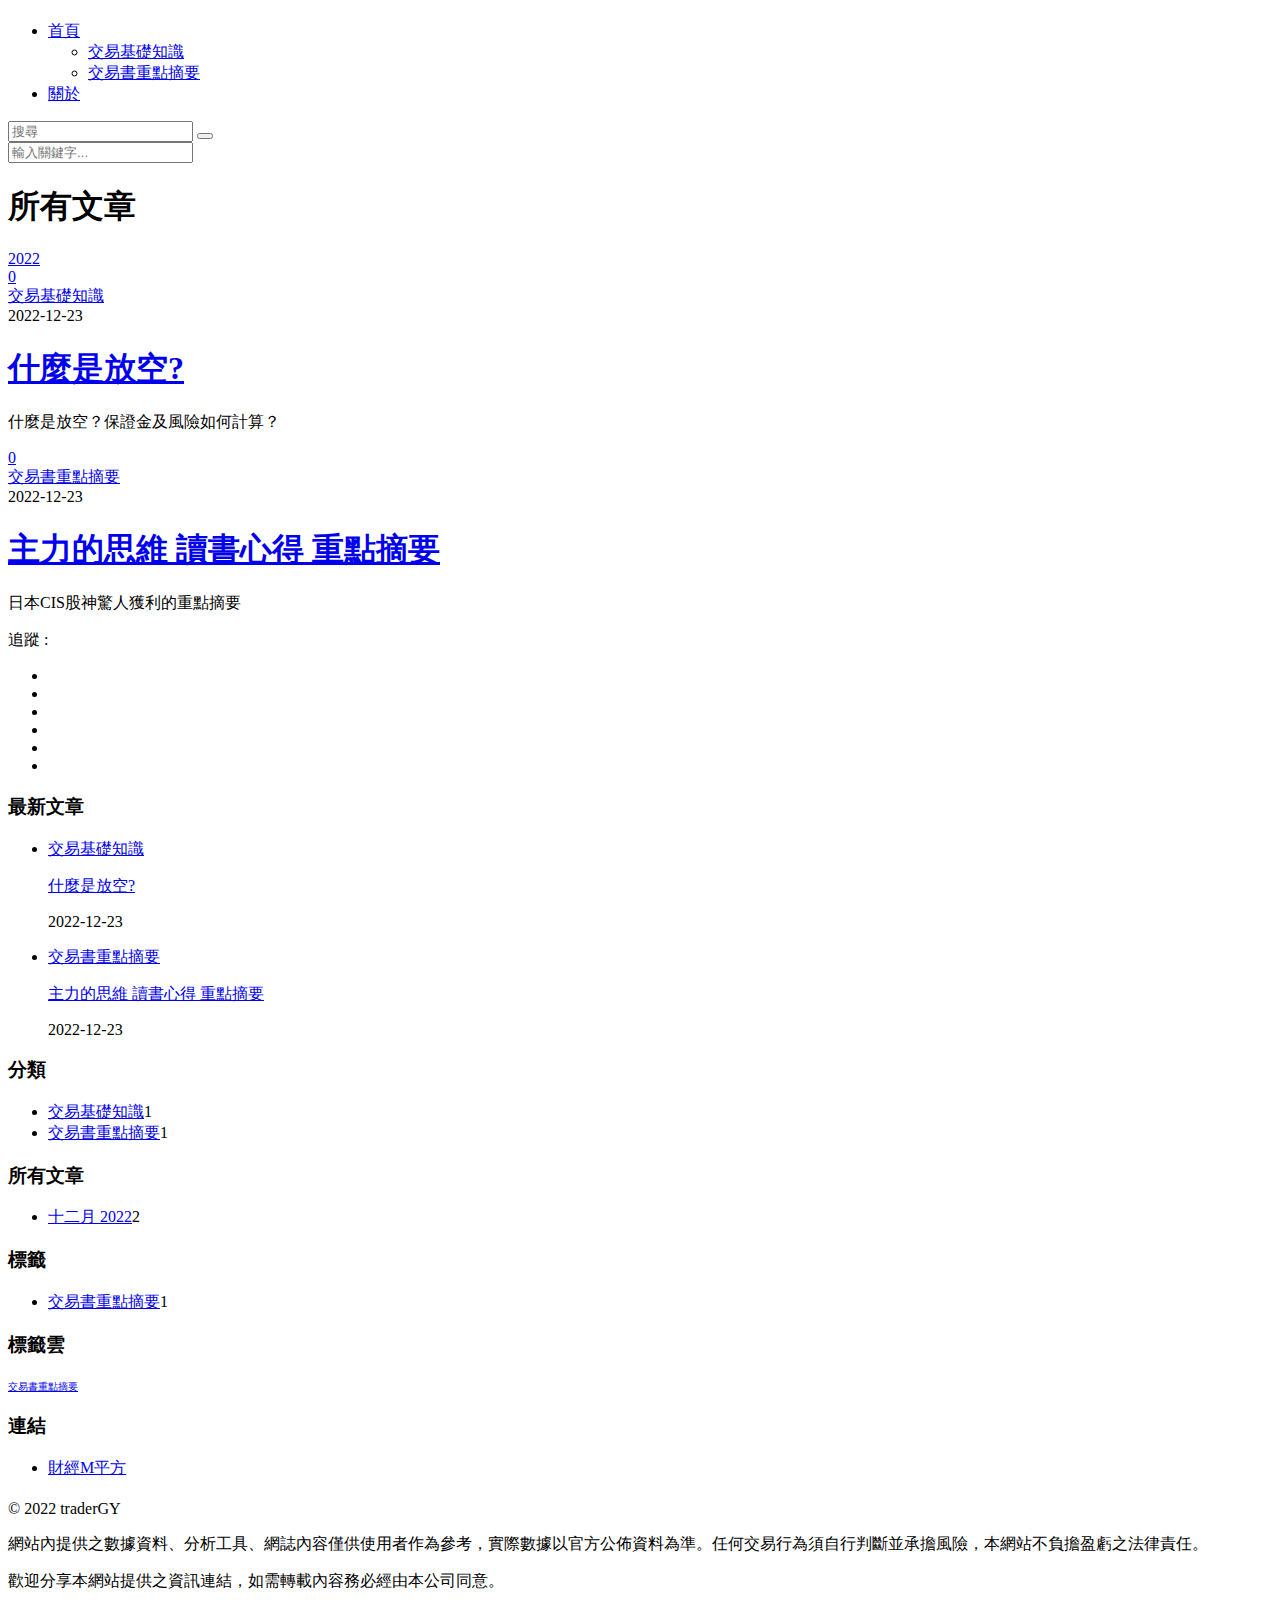
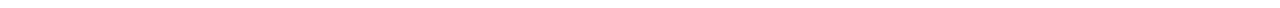
==== archives/index.html @ 73e3e4c4 "Site updated: 2022-12-25 18:45:52" ====
<!DOCTYPE html>
<html>
<head>
    <meta charset="utf-8" />

    

    
    <title>所有文章 | trading101 交易101</title>
    
    <meta name="viewport" content="width=device-width, initial-scale=1, maximum-scale=1">
    
    <meta name="description" content="一致性的獲利 卓越的報酬">
<meta property="og:type" content="website">
<meta property="og:title" content="trading101 交易101">
<meta property="og:url" content="https://trading101tw.github.io/trading101tw/archives/index.html">
<meta property="og:site_name" content="trading101 交易101">
<meta property="og:description" content="一致性的獲利 卓越的報酬">
<meta property="og:locale" content="zh_TW">
<meta property="article:author" content="traderGY">
<meta property="article:tag" content="交易">
<meta name="twitter:card" content="summary">
    

    
        <link rel="alternate" href="/" title="trading101 交易101" type="application/atom+xml" />
    

    
        <link rel="icon" href="/trading101tw/logo.png" />
    

    
<link rel="stylesheet" href="/trading101tw/libs/font-awesome/css/font-awesome.min.css">

    
<link rel="stylesheet" href="/trading101tw/libs/titillium-web/styles.css">

    
<link rel="stylesheet" href="/trading101tw/libs/source-code-pro/styles.css">


    
<link rel="stylesheet" href="/trading101tw/css/style.css">


    
<script src="/trading101tw/libs/jquery/3.5.0/jquery.min.js"></script>

    
    
        
<link rel="stylesheet" href="/trading101tw/libs/lightgallery/css/lightgallery.min.css">

    
    
        
<link rel="stylesheet" href="/trading101tw/libs/justified-gallery/justifiedGallery.min.css">

    
    
    
    


<meta name="generator" content="Hexo 6.3.0"></head>

<body>
    <div id="wrap">
        <header id="header">
    <div id="header-outer" class="outer">
        <div class="container">
            <div class="container-inner">
                <div id="header-title">
                    <h1 class="logo-wrap">
                        <a href="/trading101tw/" class="logo"></a>
                    </h1>
                    
                </div>
                <div id="header-inner" class="nav-container">
                    <a id="main-nav-toggle" class="nav-icon fa fa-bars"></a>
                    <div class="nav-container-inner">
                        <ul id="main-nav">
                            
                                <li class="main-nav-list-item" >
                                    <a class="main-nav-list-link" href="/trading101tw/">首頁</a>
                                </li>
                            
                                    <ul class="main-nav-list"><li class="main-nav-list-item"><a class="main-nav-list-link" href="/trading101tw/categories/%E4%BA%A4%E6%98%93%E5%9F%BA%E7%A4%8E%E7%9F%A5%E8%AD%98/">交易基礎知識</a></li><li class="main-nav-list-item"><a class="main-nav-list-link" href="/trading101tw/categories/%E4%BA%A4%E6%98%93%E6%9B%B8%E9%87%8D%E9%BB%9E%E6%91%98%E8%A6%81/">交易書重點摘要</a></li></ul>
                                
                                <li class="main-nav-list-item" >
                                    <a class="main-nav-list-link" href="/trading101tw/about/index.html">關於</a>
                                </li>
                            
                        </ul>
                        <nav id="sub-nav">
                            <div id="search-form-wrap">

    <form class="search-form">
        <input type="text" class="ins-search-input search-form-input" placeholder="搜尋" />
        <button type="submit" class="search-form-submit"></button>
    </form>
    <div class="ins-search">
    <div class="ins-search-mask"></div>
    <div class="ins-search-container">
        <div class="ins-input-wrapper">
            <input type="text" class="ins-search-input" placeholder="輸入關鍵字..." />
            <span class="ins-close ins-selectable"><i class="fa fa-times-circle"></i></span>
        </div>
        <div class="ins-section-wrapper">
            <div class="ins-section-container"></div>
        </div>
    </div>
</div>
<script>
(function (window) {
    var INSIGHT_CONFIG = {
        TRANSLATION: {
            POSTS: '文章',
            PAGES: '頁面',
            CATEGORIES: '分類',
            TAGS: '標籤',
            UNTITLED: '(未命名)',
        },
        ROOT_URL: '/trading101tw/',
        CONTENT_URL: '/trading101tw/content.json',
    };
    window.INSIGHT_CONFIG = INSIGHT_CONFIG;
})(window);
</script>

<script src="/trading101tw/js/insight.js"></script>


</div>
                        </nav>
                    </div>
                </div>
            </div>
        </div>
    </div>
</header>

        <div class="container">
            <div class="main-body container-inner">
                <div class="main-body-inner">
                    <section id="main">
                        <div class="main-body-header">
    <h1 class="header">
    
    <i class="icon fa fa-archive"></i>所有文章
    </h1>
</div>

                        <div class="main-body-content">
                            

    
    
        
        
        <section class="archives-wrap">
            <div class="archive-year-wrap">
                <a href="/trading101tw/archives/2022" class="archive-year"><i class="icon fa fa-calendar-o"></i>2022</a>
            </div>
            <div class="archives">
    
    
    
        <div class="article-row">
    
        <article class="article article-summary">
    <div class="article-summary-inner">
        
        <a href="/trading101tw/2022/12/23/002.what_is_put/" class="thumbnail">
    
    
        <span style="background-image:url(https://cdn-images-1.medium.com/max/800/0*zMNPak4iSDjOKXMn.png)" alt="什麼是放空?" class="thumbnail-image"></span>
    
    
        
<span class="comment-counter">
    <i class="fa fa-comments-o"></i>
    
        <span class="disqus-comment-count" data-disqus-identifier="" data-disqus-url="https://trading101tw.github.io/trading101tw/2022/12/23/002.what_is_put/">0</span>
    
</span>


    
</a>

        
        <div class="article-meta">
            <div class="category">
            <a class="article-category-link" href="/trading101tw/categories/%E4%BA%A4%E6%98%93%E5%9F%BA%E7%A4%8E%E7%9F%A5%E8%AD%98/">交易基礎知識</a>
            </div>
            <div class="date"><time datetime="2022-12-23T03:04:16.000Z" itemprop="datePublished">2022-12-23</time></div>
        </div>
        
    
        <h1 class="article-title" itemprop="name">
        <a href="/trading101tw/2022/12/23/002.what_is_put/">什麼是放空?</a>
        </h1>
    

        <p class="article-excerpt">
            
什麼是放空？保證金及風險如何計算？
        </p>
    </div>
</article>
    

    
    
    
    
        <article class="article article-summary">
    <div class="article-summary-inner">
        
        <a href="/trading101tw/2022/12/23/001.cis/" class="thumbnail">
    
    
        <span style="background-image:url(https://miro.medium.com/max/524/1*guSdLUS6eLBQT9tmEbrQmQ.webp)" alt="主力的思維 讀書心得 重點摘要" class="thumbnail-image"></span>
    
    
        
<span class="comment-counter">
    <i class="fa fa-comments-o"></i>
    
        <span class="disqus-comment-count" data-disqus-identifier="" data-disqus-url="https://trading101tw.github.io/trading101tw/2022/12/23/001.cis/">0</span>
    
</span>


    
</a>

        
        <div class="article-meta">
            <div class="category">
            <a class="article-category-link" href="/trading101tw/categories/%E4%BA%A4%E6%98%93%E6%9B%B8%E9%87%8D%E9%BB%9E%E6%91%98%E8%A6%81/">交易書重點摘要</a>
            </div>
            <div class="date"><time datetime="2022-12-23T03:04:00.000Z" itemprop="datePublished">2022-12-23</time></div>
        </div>
        
    
        <h1 class="article-title" itemprop="name">
        <a href="/trading101tw/2022/12/23/001.cis/">主力的思維 讀書心得 重點摘要</a>
        </h1>
    

        <p class="article-excerpt">
            
日本CIS股神驚人獲利的重點摘要
        </p>
    </div>
</article>
    
        </div>
    


    </div></section>



                        </div>
                    </section>
                    <aside id="sidebar">
    <a class="sidebar-toggle" title="Expand Sidebar"><i class="toggle icon"></i></a>
    <div class="sidebar-top">
        <p>追蹤 :</p>
        <ul class="social-links">
            
                
                <li>
                    <a class="social-tooltip" title="twitter" href="/trading101tw/" target="_blank" rel="noopener">
                        <i class="icon fa fa-twitter"></i>
                    </a>
                </li>
                
            
                
                <li>
                    <a class="social-tooltip" title="facebook" href="/trading101tw/" target="_blank" rel="noopener">
                        <i class="icon fa fa-facebook"></i>
                    </a>
                </li>
                
            
                
                <li>
                    <a class="social-tooltip" title="stack-overflow" href="/trading101tw/" target="_blank" rel="noopener">
                        <i class="icon fa fa-stack-overflow"></i>
                    </a>
                </li>
                
            
                
                <li>
                    <a class="social-tooltip" title="github" href="https://github.com/ppoffice/hexo-theme-hueman" target="_blank" rel="noopener">
                        <i class="icon fa fa-github"></i>
                    </a>
                </li>
                
            
                
                <li>
                    <a class="social-tooltip" title="weibo" href="/trading101tw/" target="_blank" rel="noopener">
                        <i class="icon fa fa-weibo"></i>
                    </a>
                </li>
                
            
                
                <li>
                    <a class="social-tooltip" title="rss" href="/trading101tw/" target="_blank" rel="noopener">
                        <i class="icon fa fa-rss"></i>
                    </a>
                </li>
                
            
        </ul>
    </div>
    
    <div class="widgets-container">
        
            
                

            
                
    <div class="widget-wrap">
        <h3 class="widget-title">最新文章</h3>
        <div class="widget">
            <ul id="recent-post" class="">
                
                    <li>
                        
                        <div class="item-thumbnail">
                            <a href="/trading101tw/2022/12/23/002.what_is_put/" class="thumbnail">
    
    
        <span style="background-image:url(https://cdn-images-1.medium.com/max/800/0*zMNPak4iSDjOKXMn.png)" alt="什麼是放空?" class="thumbnail-image"></span>
    
    
</a>

                        </div>
                        
                        <div class="item-inner">
                            <p class="item-category"><a class="article-category-link" href="/trading101tw/categories/%E4%BA%A4%E6%98%93%E5%9F%BA%E7%A4%8E%E7%9F%A5%E8%AD%98/">交易基礎知識</a></p>
                            <p class="item-title"><a href="/trading101tw/2022/12/23/002.what_is_put/" class="title">什麼是放空?</a></p>
                            <p class="item-date"><time datetime="2022-12-23T03:04:16.000Z" itemprop="datePublished">2022-12-23</time></p>
                        </div>
                    </li>
                
                    <li>
                        
                        <div class="item-thumbnail">
                            <a href="/trading101tw/2022/12/23/001.cis/" class="thumbnail">
    
    
        <span style="background-image:url(https://miro.medium.com/max/524/1*guSdLUS6eLBQT9tmEbrQmQ.webp)" alt="主力的思維 讀書心得 重點摘要" class="thumbnail-image"></span>
    
    
</a>

                        </div>
                        
                        <div class="item-inner">
                            <p class="item-category"><a class="article-category-link" href="/trading101tw/categories/%E4%BA%A4%E6%98%93%E6%9B%B8%E9%87%8D%E9%BB%9E%E6%91%98%E8%A6%81/">交易書重點摘要</a></p>
                            <p class="item-title"><a href="/trading101tw/2022/12/23/001.cis/" class="title">主力的思維 讀書心得 重點摘要</a></p>
                            <p class="item-date"><time datetime="2022-12-23T03:04:00.000Z" itemprop="datePublished">2022-12-23</time></p>
                        </div>
                    </li>
                
            </ul>
        </div>
    </div>

            
                
    <div class="widget-wrap widget-list">
        <h3 class="widget-title">分類</h3>
        <div class="widget">
            <ul class="category-list"><li class="category-list-item"><a class="category-list-link" href="/trading101tw/categories/%E4%BA%A4%E6%98%93%E5%9F%BA%E7%A4%8E%E7%9F%A5%E8%AD%98/">交易基礎知識</a><span class="category-list-count">1</span></li><li class="category-list-item"><a class="category-list-link" href="/trading101tw/categories/%E4%BA%A4%E6%98%93%E6%9B%B8%E9%87%8D%E9%BB%9E%E6%91%98%E8%A6%81/">交易書重點摘要</a><span class="category-list-count">1</span></li></ul>
        </div>
    </div>


            
                
    <div class="widget-wrap widget-list">
        <h3 class="widget-title">所有文章</h3>
        <div class="widget">
            <ul class="archive-list"><li class="archive-list-item"><a class="archive-list-link" href="/trading101tw/archives/2022/12/">十二月 2022</a><span class="archive-list-count">2</span></li></ul>
        </div>
    </div>


            
                
    <div class="widget-wrap widget-list">
        <h3 class="widget-title">標籤</h3>
        <div class="widget">
            <ul class="tag-list" itemprop="keywords"><li class="tag-list-item"><a class="tag-list-link" href="/trading101tw/tags/%E4%BA%A4%E6%98%93%E6%9B%B8%E9%87%8D%E9%BB%9E%E6%91%98%E8%A6%81/" rel="tag">交易書重點摘要</a><span class="tag-list-count">1</span></li></ul>
        </div>
    </div>


            
                
    <div class="widget-wrap widget-float">
        <h3 class="widget-title">標籤雲</h3>
        <div class="widget tagcloud">
            <a href="/trading101tw/tags/%E4%BA%A4%E6%98%93%E6%9B%B8%E9%87%8D%E9%BB%9E%E6%91%98%E8%A6%81/" style="font-size: 10px;">交易書重點摘要</a>
        </div>
    </div>


            
                
    <div class="widget-wrap widget-list">
        <h3 class="widget-title">連結</h3>
        <div class="widget">
            <ul>
                
                    <li>
                        <a target="_blank" rel="noopener" href="https://www.macromicro.me/">財經M平方</a>
                    </li>
                
            </ul>
        </div>
    </div>


            
        
    </div>
</aside>

                </div>
            </div>
        </div>
        <footer id="footer">
    <div class="container">
        <div class="container-inner">
            <a id="back-to-top" href="javascript:;"><i class="icon fa fa-angle-up"></i></a>
            <div class="credit">
                <h1 class="logo-wrap">
                    <a href="/trading101tw/" class="logo"></a>
                </h1>
                <p>&copy; 2022 traderGY</p>
                
                <p>網站內提供之數據資料、分析工具、網誌內容僅供使用者作為參考，實際數據以官方公佈資料為準。任何交易行為須自行判斷並承擔風險，本網站不負擔盈虧之法律責任。</p>
                <p>歡迎分享本網站提供之資訊連結，如需轉載內容務必經由本公司同意。</p>
                
            </div>
            <div class="footer-plugins">
              
    


            </div>
        </div>
    </div>
</footer>

    </div>
    
    
    <script>
    var disqus_shortname = 'hexo-theme-hueman';
    
    
    (function() {
    var dsq = document.createElement('script');
    dsq.type = 'text/javascript';
    dsq.async = true;
    dsq.src = '//' + disqus_shortname + '.disqus.com/count.js';
    (document.getElementsByTagName('head')[0] || document.getElementsByTagName('body')[0]).appendChild(dsq);
    })();
    </script>





    
        
<script src="/trading101tw/libs/lightgallery/js/lightgallery.min.js"></script>

        
<script src="/trading101tw/libs/lightgallery/js/lg-thumbnail.min.js"></script>

        
<script src="/trading101tw/libs/lightgallery/js/lg-pager.min.js"></script>

        
<script src="/trading101tw/libs/lightgallery/js/lg-autoplay.min.js"></script>

        
<script src="/trading101tw/libs/lightgallery/js/lg-fullscreen.min.js"></script>

        
<script src="/trading101tw/libs/lightgallery/js/lg-zoom.min.js"></script>

        
<script src="/trading101tw/libs/lightgallery/js/lg-hash.min.js"></script>

        
<script src="/trading101tw/libs/lightgallery/js/lg-share.min.js"></script>

        
<script src="/trading101tw/libs/lightgallery/js/lg-video.min.js"></script>

    
    
        
<script src="/trading101tw/libs/justified-gallery/jquery.justifiedGallery.min.js"></script>

    
    

    
    
    



<!-- Custom Scripts -->

<script src="/trading101tw/js/main.js"></script>


</body>
</html>
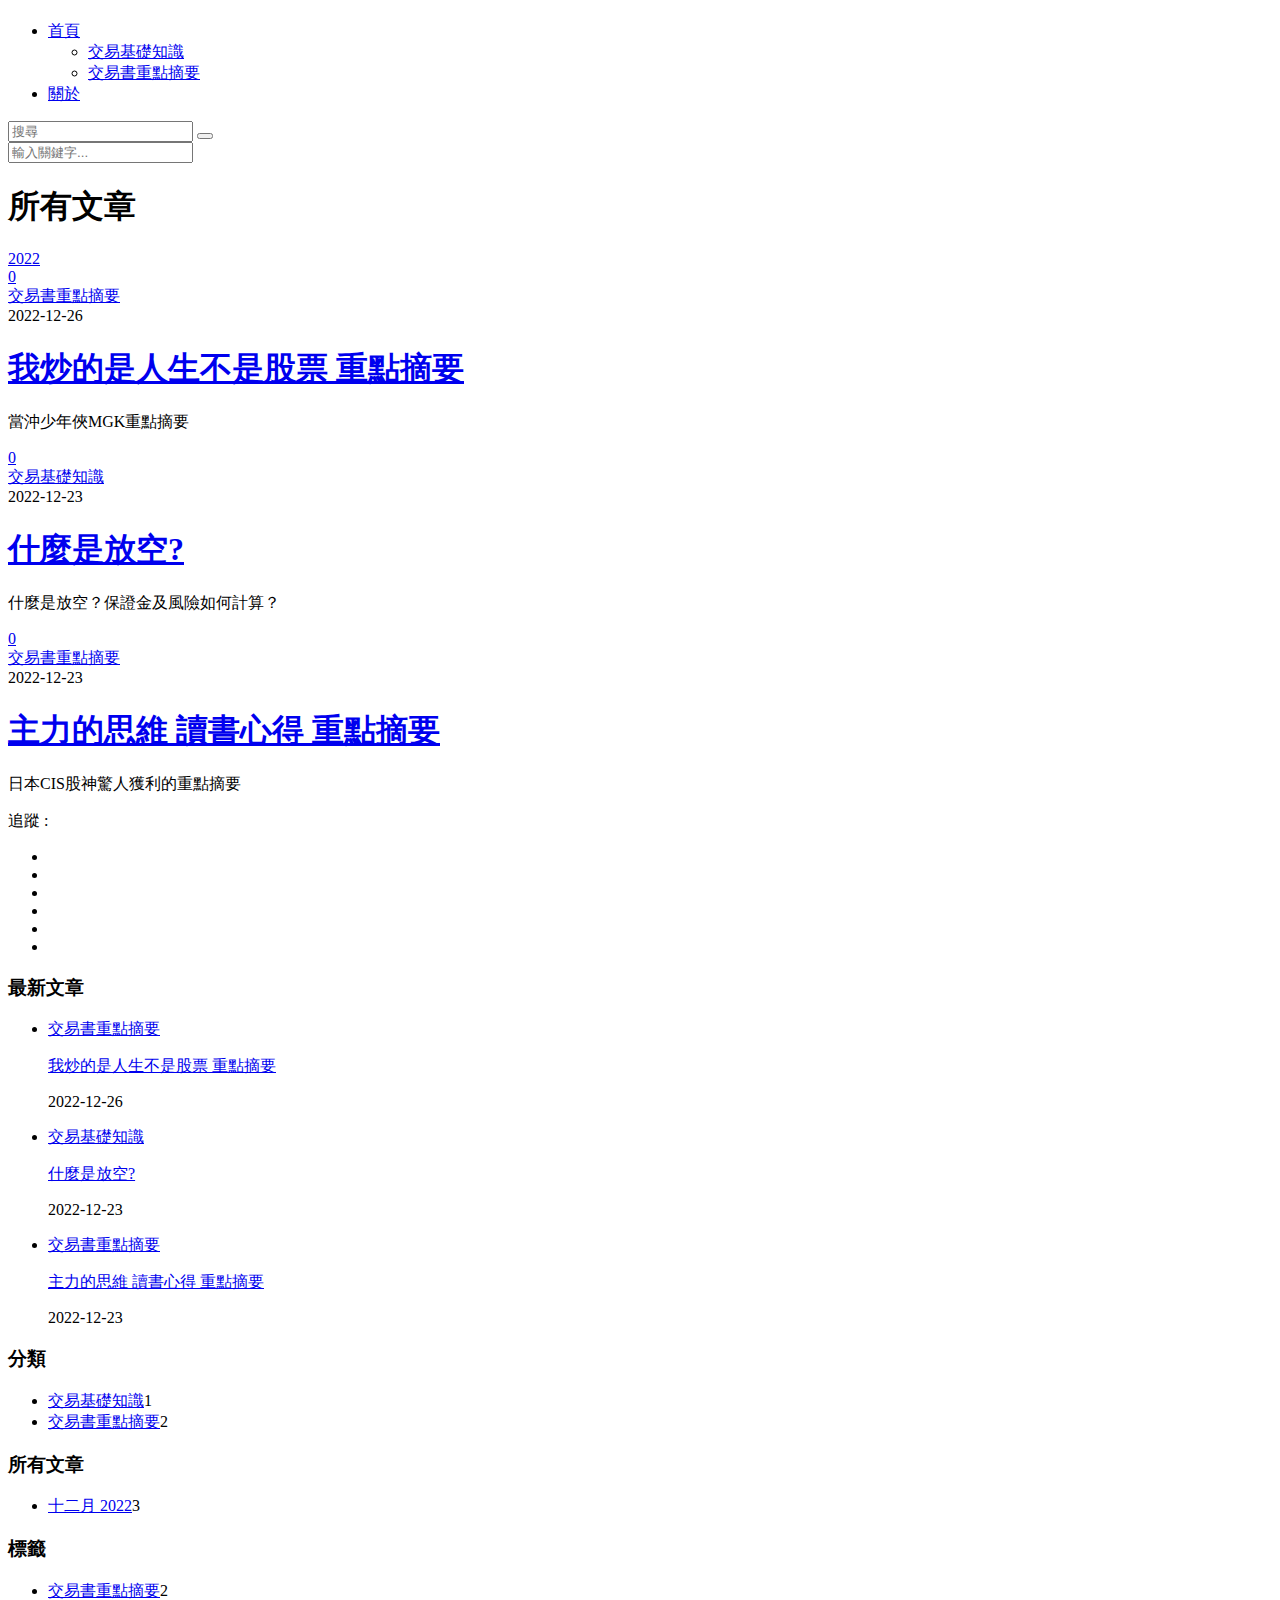
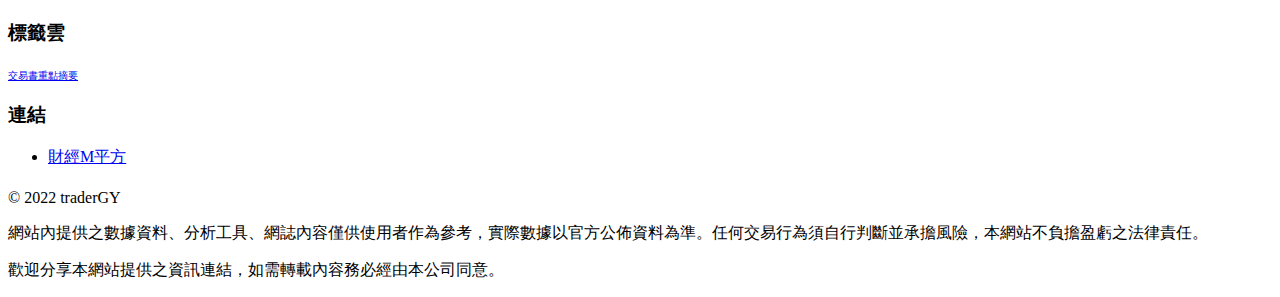
==== commit 6b961e8f: "Site updated: 2022-12-27 08:50:57" ====
--- a/archives/index.html
+++ b/archives/index.html
@@ -13,7 +13,7 @@
     <meta name="description" content="一致性的獲利 卓越的報酬">
 <meta property="og:type" content="website">
 <meta property="og:title" content="trading101 交易101">
-<meta property="og:url" content="https://trading101tw.github.io/trading101tw/archives/index.html">
+<meta property="og:url" content="http://trading101.tw/archives/index.html">
 <meta property="og:site_name" content="trading101 交易101">
 <meta property="og:description" content="一致性的獲利 卓越的報酬">
 <meta property="og:locale" content="zh_TW">
@@ -27,37 +27,48 @@
     
 
     
-        <link rel="icon" href="/trading101tw/logo.png" />
-    
-
-    
-<link rel="stylesheet" href="/trading101tw/libs/font-awesome/css/font-awesome.min.css">
-
-    
-<link rel="stylesheet" href="/trading101tw/libs/titillium-web/styles.css">
-
-    
-<link rel="stylesheet" href="/trading101tw/libs/source-code-pro/styles.css">
-
-
-    
-<link rel="stylesheet" href="/trading101tw/css/style.css">
-
-
-    
-<script src="/trading101tw/libs/jquery/3.5.0/jquery.min.js"></script>
-
-    
-    
-        
-<link rel="stylesheet" href="/trading101tw/libs/lightgallery/css/lightgallery.min.css">
-
-    
-    
-        
-<link rel="stylesheet" href="/trading101tw/libs/justified-gallery/justifiedGallery.min.css">
-
-    
+        <link rel="icon" href="/logo.png" />
+    
+
+    
+<link rel="stylesheet" href="/libs/font-awesome/css/font-awesome.min.css">
+
+    
+<link rel="stylesheet" href="/libs/titillium-web/styles.css">
+
+    
+<link rel="stylesheet" href="/libs/source-code-pro/styles.css">
+
+
+    
+<link rel="stylesheet" href="/css/style.css">
+
+
+    
+<script src="/libs/jquery/3.5.0/jquery.min.js"></script>
+
+    
+    
+        
+<link rel="stylesheet" href="/libs/lightgallery/css/lightgallery.min.css">
+
+    
+    
+        
+<link rel="stylesheet" href="/libs/justified-gallery/justifiedGallery.min.css">
+
+    
+    
+        <!-- Google tag (gtag.js) -->
+<script async src="https://www.googletagmanager.com/gtag/js?id=G-Y7VRNK08S7"></script>
+<script>
+  window.dataLayer = window.dataLayer || [];
+  function gtag(){dataLayer.push(arguments);}
+  gtag('js', new Date());
+
+  gtag('config', 'G-Y7VRNK08S7');
+</script>
+
     
     
     
@@ -73,7 +84,7 @@
             <div class="container-inner">
                 <div id="header-title">
                     <h1 class="logo-wrap">
-                        <a href="/trading101tw/" class="logo"></a>
+                        <a href="/" class="logo"></a>
                     </h1>
                     
                 </div>
@@ -83,13 +94,13 @@
                         <ul id="main-nav">
                             
                                 <li class="main-nav-list-item" >
-                                    <a class="main-nav-list-link" href="/trading101tw/">首頁</a>
+                                    <a class="main-nav-list-link" href="/">首頁</a>
                                 </li>
                             
-                                    <ul class="main-nav-list"><li class="main-nav-list-item"><a class="main-nav-list-link" href="/trading101tw/categories/%E4%BA%A4%E6%98%93%E5%9F%BA%E7%A4%8E%E7%9F%A5%E8%AD%98/">交易基礎知識</a></li><li class="main-nav-list-item"><a class="main-nav-list-link" href="/trading101tw/categories/%E4%BA%A4%E6%98%93%E6%9B%B8%E9%87%8D%E9%BB%9E%E6%91%98%E8%A6%81/">交易書重點摘要</a></li></ul>
+                                    <ul class="main-nav-list"><li class="main-nav-list-item"><a class="main-nav-list-link" href="/categories/%E4%BA%A4%E6%98%93%E5%9F%BA%E7%A4%8E%E7%9F%A5%E8%AD%98/">交易基礎知識</a></li><li class="main-nav-list-item"><a class="main-nav-list-link" href="/categories/%E4%BA%A4%E6%98%93%E6%9B%B8%E9%87%8D%E9%BB%9E%E6%91%98%E8%A6%81/">交易書重點摘要</a></li></ul>
                                 
                                 <li class="main-nav-list-item" >
-                                    <a class="main-nav-list-link" href="/trading101tw/about/index.html">關於</a>
+                                    <a class="main-nav-list-link" href="/about/index.html">關於</a>
                                 </li>
                             
                         </ul>
@@ -122,14 +133,14 @@
             TAGS: '標籤',
             UNTITLED: '(未命名)',
         },
-        ROOT_URL: '/trading101tw/',
-        CONTENT_URL: '/trading101tw/content.json',
+        ROOT_URL: '/',
+        CONTENT_URL: '/content.json',
     };
     window.INSIGHT_CONFIG = INSIGHT_CONFIG;
 })(window);
 </script>
 
-<script src="/trading101tw/js/insight.js"></script>
+<script src="/js/insight.js"></script>
 
 
 </div>
@@ -161,7 +172,7 @@
         
         <section class="archives-wrap">
             <div class="archive-year-wrap">
-                <a href="/trading101tw/archives/2022" class="archive-year"><i class="icon fa fa-calendar-o"></i>2022</a>
+                <a href="/archives/2022" class="archive-year"><i class="icon fa fa-calendar-o"></i>2022</a>
             </div>
             <div class="archives">
     
@@ -172,17 +183,17 @@
         <article class="article article-summary">
     <div class="article-summary-inner">
         
-        <a href="/trading101tw/2022/12/23/002.what_is_put/" class="thumbnail">
-    
-    
-        <span style="background-image:url(https://cdn-images-1.medium.com/max/800/0*zMNPak4iSDjOKXMn.png)" alt="什麼是放空?" class="thumbnail-image"></span>
+        <a href="/2022/12/26/003.mgk/" class="thumbnail">
+    
+    
+        <span style="background-image:url(https://cdn-images-1.medium.com/max/800/0*VFWj1KvvuFOBeaFv)" alt="我炒的是人生不是股票 重點摘要" class="thumbnail-image"></span>
     
     
         
 <span class="comment-counter">
     <i class="fa fa-comments-o"></i>
     
-        <span class="disqus-comment-count" data-disqus-identifier="" data-disqus-url="https://trading101tw.github.io/trading101tw/2022/12/23/002.what_is_put/">0</span>
+        <span class="disqus-comment-count" data-disqus-identifier="" data-disqus-url="http://trading101.tw/2022/12/26/003.mgk/">0</span>
     
 </span>
 
@@ -193,14 +204,61 @@
         
         <div class="article-meta">
             <div class="category">
-            <a class="article-category-link" href="/trading101tw/categories/%E4%BA%A4%E6%98%93%E5%9F%BA%E7%A4%8E%E7%9F%A5%E8%AD%98/">交易基礎知識</a>
+            <a class="article-category-link" href="/categories/%E4%BA%A4%E6%98%93%E6%9B%B8%E9%87%8D%E9%BB%9E%E6%91%98%E8%A6%81/">交易書重點摘要</a>
+            </div>
+            <div class="date"><time datetime="2022-12-26T14:45:00.000Z" itemprop="datePublished">2022-12-26</time></div>
+        </div>
+        
+    
+        <h1 class="article-title" itemprop="name">
+        <a href="/2022/12/26/003.mgk/">我炒的是人生不是股票 重點摘要</a>
+        </h1>
+    
+
+        <p class="article-excerpt">
+            
+當沖少年俠MGK重點摘要
+        </p>
+    </div>
+</article>
+    
+
+    
+    
+    
+    
+        <article class="article article-summary">
+    <div class="article-summary-inner">
+        
+        <a href="/2022/12/23/002.what_is_put/" class="thumbnail">
+    
+    
+        <span style="background-image:url(https://cdn-images-1.medium.com/max/800/0*zMNPak4iSDjOKXMn.png)" alt="什麼是放空?" class="thumbnail-image"></span>
+    
+    
+        
+<span class="comment-counter">
+    <i class="fa fa-comments-o"></i>
+    
+        <span class="disqus-comment-count" data-disqus-identifier="" data-disqus-url="http://trading101.tw/2022/12/23/002.what_is_put/">0</span>
+    
+</span>
+
+
+    
+</a>
+
+        
+        <div class="article-meta">
+            <div class="category">
+            <a class="article-category-link" href="/categories/%E4%BA%A4%E6%98%93%E5%9F%BA%E7%A4%8E%E7%9F%A5%E8%AD%98/">交易基礎知識</a>
             </div>
             <div class="date"><time datetime="2022-12-23T03:04:16.000Z" itemprop="datePublished">2022-12-23</time></div>
         </div>
         
     
         <h1 class="article-title" itemprop="name">
-        <a href="/trading101tw/2022/12/23/002.what_is_put/">什麼是放空?</a>
+        <a href="/2022/12/23/002.what_is_put/">什麼是放空?</a>
         </h1>
     
 
@@ -211,15 +269,19 @@
     </div>
 </article>
     
-
-    
-    
-    
+        </div>
+    
+
+    
+    
+    
+    
+        <div class="article-row">
     
         <article class="article article-summary">
     <div class="article-summary-inner">
         
-        <a href="/trading101tw/2022/12/23/001.cis/" class="thumbnail">
+        <a href="/2022/12/23/001.cis/" class="thumbnail">
     
     
         <span style="background-image:url(https://miro.medium.com/max/524/1*guSdLUS6eLBQT9tmEbrQmQ.webp)" alt="主力的思維 讀書心得 重點摘要" class="thumbnail-image"></span>
@@ -229,7 +291,7 @@
 <span class="comment-counter">
     <i class="fa fa-comments-o"></i>
     
-        <span class="disqus-comment-count" data-disqus-identifier="" data-disqus-url="https://trading101tw.github.io/trading101tw/2022/12/23/001.cis/">0</span>
+        <span class="disqus-comment-count" data-disqus-identifier="" data-disqus-url="http://trading101.tw/2022/12/23/001.cis/">0</span>
     
 </span>
 
@@ -240,14 +302,14 @@
         
         <div class="article-meta">
             <div class="category">
-            <a class="article-category-link" href="/trading101tw/categories/%E4%BA%A4%E6%98%93%E6%9B%B8%E9%87%8D%E9%BB%9E%E6%91%98%E8%A6%81/">交易書重點摘要</a>
+            <a class="article-category-link" href="/categories/%E4%BA%A4%E6%98%93%E6%9B%B8%E9%87%8D%E9%BB%9E%E6%91%98%E8%A6%81/">交易書重點摘要</a>
             </div>
             <div class="date"><time datetime="2022-12-23T03:04:00.000Z" itemprop="datePublished">2022-12-23</time></div>
         </div>
         
     
         <h1 class="article-title" itemprop="name">
-        <a href="/trading101tw/2022/12/23/001.cis/">主力的思維 讀書心得 重點摘要</a>
+        <a href="/2022/12/23/001.cis/">主力的思維 讀書心得 重點摘要</a>
         </h1>
     
 
@@ -276,7 +338,7 @@
             
                 
                 <li>
-                    <a class="social-tooltip" title="twitter" href="/trading101tw/" target="_blank" rel="noopener">
+                    <a class="social-tooltip" title="twitter" href="/" target="_blank" rel="noopener">
                         <i class="icon fa fa-twitter"></i>
                     </a>
                 </li>
@@ -284,7 +346,7 @@
             
                 
                 <li>
-                    <a class="social-tooltip" title="facebook" href="/trading101tw/" target="_blank" rel="noopener">
+                    <a class="social-tooltip" title="facebook" href="/" target="_blank" rel="noopener">
                         <i class="icon fa fa-facebook"></i>
                     </a>
                 </li>
@@ -292,7 +354,7 @@
             
                 
                 <li>
-                    <a class="social-tooltip" title="stack-overflow" href="/trading101tw/" target="_blank" rel="noopener">
+                    <a class="social-tooltip" title="stack-overflow" href="/" target="_blank" rel="noopener">
                         <i class="icon fa fa-stack-overflow"></i>
                     </a>
                 </li>
@@ -308,7 +370,7 @@
             
                 
                 <li>
-                    <a class="social-tooltip" title="weibo" href="/trading101tw/" target="_blank" rel="noopener">
+                    <a class="social-tooltip" title="weibo" href="/" target="_blank" rel="noopener">
                         <i class="icon fa fa-weibo"></i>
                     </a>
                 </li>
@@ -316,7 +378,7 @@
             
                 
                 <li>
-                    <a class="social-tooltip" title="rss" href="/trading101tw/" target="_blank" rel="noopener">
+                    <a class="social-tooltip" title="rss" href="/" target="_blank" rel="noopener">
                         <i class="icon fa fa-rss"></i>
                     </a>
                 </li>
@@ -340,10 +402,10 @@
                     <li>
                         
                         <div class="item-thumbnail">
-                            <a href="/trading101tw/2022/12/23/002.what_is_put/" class="thumbnail">
-    
-    
-        <span style="background-image:url(https://cdn-images-1.medium.com/max/800/0*zMNPak4iSDjOKXMn.png)" alt="什麼是放空?" class="thumbnail-image"></span>
+                            <a href="/2022/12/26/003.mgk/" class="thumbnail">
+    
+    
+        <span style="background-image:url(https://cdn-images-1.medium.com/max/800/0*VFWj1KvvuFOBeaFv)" alt="我炒的是人生不是股票 重點摘要" class="thumbnail-image"></span>
     
     
 </a>
@@ -351,8 +413,28 @@
                         </div>
                         
                         <div class="item-inner">
-                            <p class="item-category"><a class="article-category-link" href="/trading101tw/categories/%E4%BA%A4%E6%98%93%E5%9F%BA%E7%A4%8E%E7%9F%A5%E8%AD%98/">交易基礎知識</a></p>
-                            <p class="item-title"><a href="/trading101tw/2022/12/23/002.what_is_put/" class="title">什麼是放空?</a></p>
+                            <p class="item-category"><a class="article-category-link" href="/categories/%E4%BA%A4%E6%98%93%E6%9B%B8%E9%87%8D%E9%BB%9E%E6%91%98%E8%A6%81/">交易書重點摘要</a></p>
+                            <p class="item-title"><a href="/2022/12/26/003.mgk/" class="title">我炒的是人生不是股票 重點摘要</a></p>
+                            <p class="item-date"><time datetime="2022-12-26T14:45:00.000Z" itemprop="datePublished">2022-12-26</time></p>
+                        </div>
+                    </li>
+                
+                    <li>
+                        
+                        <div class="item-thumbnail">
+                            <a href="/2022/12/23/002.what_is_put/" class="thumbnail">
+    
+    
+        <span style="background-image:url(https://cdn-images-1.medium.com/max/800/0*zMNPak4iSDjOKXMn.png)" alt="什麼是放空?" class="thumbnail-image"></span>
+    
+    
+</a>
+
+                        </div>
+                        
+                        <div class="item-inner">
+                            <p class="item-category"><a class="article-category-link" href="/categories/%E4%BA%A4%E6%98%93%E5%9F%BA%E7%A4%8E%E7%9F%A5%E8%AD%98/">交易基礎知識</a></p>
+                            <p class="item-title"><a href="/2022/12/23/002.what_is_put/" class="title">什麼是放空?</a></p>
                             <p class="item-date"><time datetime="2022-12-23T03:04:16.000Z" itemprop="datePublished">2022-12-23</time></p>
                         </div>
                     </li>
@@ -360,7 +442,7 @@
                     <li>
                         
                         <div class="item-thumbnail">
-                            <a href="/trading101tw/2022/12/23/001.cis/" class="thumbnail">
+                            <a href="/2022/12/23/001.cis/" class="thumbnail">
     
     
         <span style="background-image:url(https://miro.medium.com/max/524/1*guSdLUS6eLBQT9tmEbrQmQ.webp)" alt="主力的思維 讀書心得 重點摘要" class="thumbnail-image"></span>
@@ -371,8 +453,8 @@
                         </div>
                         
                         <div class="item-inner">
-                            <p class="item-category"><a class="article-category-link" href="/trading101tw/categories/%E4%BA%A4%E6%98%93%E6%9B%B8%E9%87%8D%E9%BB%9E%E6%91%98%E8%A6%81/">交易書重點摘要</a></p>
-                            <p class="item-title"><a href="/trading101tw/2022/12/23/001.cis/" class="title">主力的思維 讀書心得 重點摘要</a></p>
+                            <p class="item-category"><a class="article-category-link" href="/categories/%E4%BA%A4%E6%98%93%E6%9B%B8%E9%87%8D%E9%BB%9E%E6%91%98%E8%A6%81/">交易書重點摘要</a></p>
+                            <p class="item-title"><a href="/2022/12/23/001.cis/" class="title">主力的思維 讀書心得 重點摘要</a></p>
                             <p class="item-date"><time datetime="2022-12-23T03:04:00.000Z" itemprop="datePublished">2022-12-23</time></p>
                         </div>
                     </li>
@@ -386,7 +468,7 @@
     <div class="widget-wrap widget-list">
         <h3 class="widget-title">分類</h3>
         <div class="widget">
-            <ul class="category-list"><li class="category-list-item"><a class="category-list-link" href="/trading101tw/categories/%E4%BA%A4%E6%98%93%E5%9F%BA%E7%A4%8E%E7%9F%A5%E8%AD%98/">交易基礎知識</a><span class="category-list-count">1</span></li><li class="category-list-item"><a class="category-list-link" href="/trading101tw/categories/%E4%BA%A4%E6%98%93%E6%9B%B8%E9%87%8D%E9%BB%9E%E6%91%98%E8%A6%81/">交易書重點摘要</a><span class="category-list-count">1</span></li></ul>
+            <ul class="category-list"><li class="category-list-item"><a class="category-list-link" href="/categories/%E4%BA%A4%E6%98%93%E5%9F%BA%E7%A4%8E%E7%9F%A5%E8%AD%98/">交易基礎知識</a><span class="category-list-count">1</span></li><li class="category-list-item"><a class="category-list-link" href="/categories/%E4%BA%A4%E6%98%93%E6%9B%B8%E9%87%8D%E9%BB%9E%E6%91%98%E8%A6%81/">交易書重點摘要</a><span class="category-list-count">2</span></li></ul>
         </div>
     </div>
 
@@ -396,7 +478,7 @@
     <div class="widget-wrap widget-list">
         <h3 class="widget-title">所有文章</h3>
         <div class="widget">
-            <ul class="archive-list"><li class="archive-list-item"><a class="archive-list-link" href="/trading101tw/archives/2022/12/">十二月 2022</a><span class="archive-list-count">2</span></li></ul>
+            <ul class="archive-list"><li class="archive-list-item"><a class="archive-list-link" href="/archives/2022/12/">十二月 2022</a><span class="archive-list-count">3</span></li></ul>
         </div>
     </div>
 
@@ -406,7 +488,7 @@
     <div class="widget-wrap widget-list">
         <h3 class="widget-title">標籤</h3>
         <div class="widget">
-            <ul class="tag-list" itemprop="keywords"><li class="tag-list-item"><a class="tag-list-link" href="/trading101tw/tags/%E4%BA%A4%E6%98%93%E6%9B%B8%E9%87%8D%E9%BB%9E%E6%91%98%E8%A6%81/" rel="tag">交易書重點摘要</a><span class="tag-list-count">1</span></li></ul>
+            <ul class="tag-list" itemprop="keywords"><li class="tag-list-item"><a class="tag-list-link" href="/tags/%E4%BA%A4%E6%98%93%E6%9B%B8%E9%87%8D%E9%BB%9E%E6%91%98%E8%A6%81/" rel="tag">交易書重點摘要</a><span class="tag-list-count">2</span></li></ul>
         </div>
     </div>
 
@@ -416,7 +498,7 @@
     <div class="widget-wrap widget-float">
         <h3 class="widget-title">標籤雲</h3>
         <div class="widget tagcloud">
-            <a href="/trading101tw/tags/%E4%BA%A4%E6%98%93%E6%9B%B8%E9%87%8D%E9%BB%9E%E6%91%98%E8%A6%81/" style="font-size: 10px;">交易書重點摘要</a>
+            <a href="/tags/%E4%BA%A4%E6%98%93%E6%9B%B8%E9%87%8D%E9%BB%9E%E6%91%98%E8%A6%81/" style="font-size: 10px;">交易書重點摘要</a>
         </div>
     </div>
 
@@ -451,7 +533,7 @@
             <a id="back-to-top" href="javascript:;"><i class="icon fa fa-angle-up"></i></a>
             <div class="credit">
                 <h1 class="logo-wrap">
-                    <a href="/trading101tw/" class="logo"></a>
+                    <a href="/" class="logo"></a>
                 </h1>
                 <p>&copy; 2022 traderGY</p>
                 
@@ -491,36 +573,36 @@
 
     
         
-<script src="/trading101tw/libs/lightgallery/js/lightgallery.min.js"></script>
-
-        
-<script src="/trading101tw/libs/lightgallery/js/lg-thumbnail.min.js"></script>
-
-        
-<script src="/trading101tw/libs/lightgallery/js/lg-pager.min.js"></script>
-
-        
-<script src="/trading101tw/libs/lightgallery/js/lg-autoplay.min.js"></script>
-
-        
-<script src="/trading101tw/libs/lightgallery/js/lg-fullscreen.min.js"></script>
-
-        
-<script src="/trading101tw/libs/lightgallery/js/lg-zoom.min.js"></script>
-
-        
-<script src="/trading101tw/libs/lightgallery/js/lg-hash.min.js"></script>
-
-        
-<script src="/trading101tw/libs/lightgallery/js/lg-share.min.js"></script>
-
-        
-<script src="/trading101tw/libs/lightgallery/js/lg-video.min.js"></script>
-
-    
-    
-        
-<script src="/trading101tw/libs/justified-gallery/jquery.justifiedGallery.min.js"></script>
+<script src="/libs/lightgallery/js/lightgallery.min.js"></script>
+
+        
+<script src="/libs/lightgallery/js/lg-thumbnail.min.js"></script>
+
+        
+<script src="/libs/lightgallery/js/lg-pager.min.js"></script>
+
+        
+<script src="/libs/lightgallery/js/lg-autoplay.min.js"></script>
+
+        
+<script src="/libs/lightgallery/js/lg-fullscreen.min.js"></script>
+
+        
+<script src="/libs/lightgallery/js/lg-zoom.min.js"></script>
+
+        
+<script src="/libs/lightgallery/js/lg-hash.min.js"></script>
+
+        
+<script src="/libs/lightgallery/js/lg-share.min.js"></script>
+
+        
+<script src="/libs/lightgallery/js/lg-video.min.js"></script>
+
+    
+    
+        
+<script src="/libs/justified-gallery/jquery.justifiedGallery.min.js"></script>
 
     
     
@@ -533,7 +615,7 @@
 
 <!-- Custom Scripts -->
 
-<script src="/trading101tw/js/main.js"></script>
+<script src="/js/main.js"></script>
 
 
 </body>
